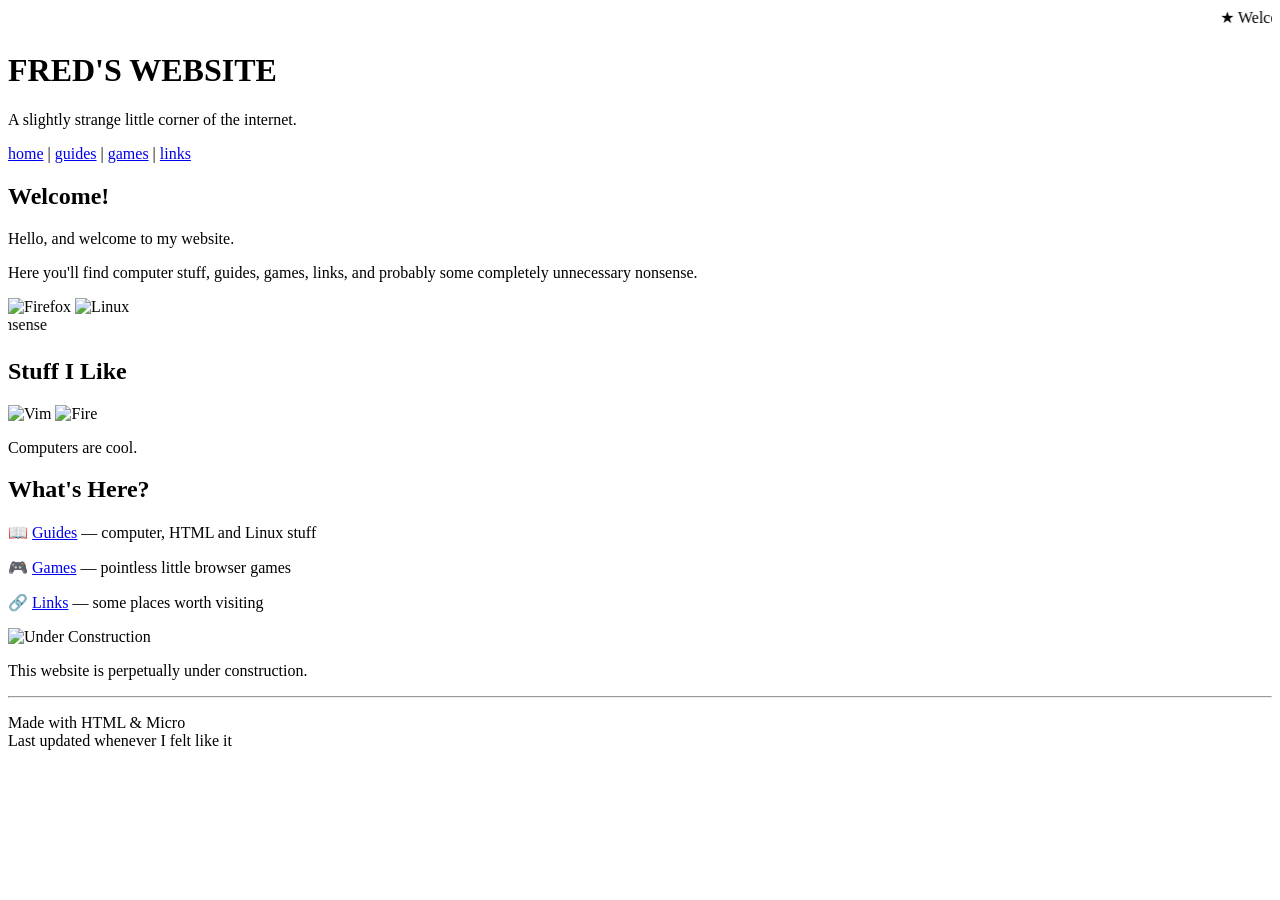
==== index.html @ dc9d50f0 "Rename my_website/index.html to index.html" ====
<!DOCTYPE html>
<html>
<head>
    <meta charset="UTF-8">
    <title>Fred's Little Corner</title>

    <link rel="stylesheet" href="css/style.css">
</head>

<body>

<div class="page">

    <marquee scrollamount="4">
        ★ Welcome to Fred's little corner of the internet ★
    </marquee>

    <h1>FRED'S WEBSITE</h1>

    <p>
        A slightly strange little corner of the internet.
    </p>

    <nav>
        <a href="index.html">home</a> |
        <a href="guides.html">guides</a> |
        <a href="games.html">games</a> |
        <a href="links.html">links</a>
    </nav>

    <div class="box">

        <h2>Welcome!</h2>

        <p>
            Hello, and welcome to my website.
        </p>

        <p>
            Here you'll find computer stuff, guides,
            games, links, and probably some completely
            unnecessary nonsense.
        </p>

        <img class="gif"
             src="gifs/firefox.gif"
             width="100"
             alt="Firefox">

        <img class="gif"
             src="gifs/linux.gif"
             width="100"
             alt="Linux">

    </div>

    <marquee direction="right" scrollamount="3">
        computers • programming • Linux • HTML • music • nonsense
    </marquee>

    <div class="box">

        <h2>Stuff I Like</h2>

        <img class="gif"
             src="gifs/vim.gif"
             width="100"
             alt="Vim">

        <img class="gif"
             src="gifs/fire.gif"
             width="55"
             alt="Fire">

        <p>
            Computers are cool.
        </p>

    </div>

    <div class="box">

        <h2>What's Here?</h2>

        <p>
            📖 <a href="guides.html">Guides</a>
            — computer, HTML and Linux stuff
        </p>

        <p>
            🎮 <a href="games.html">Games</a>
            — pointless little browser games
        </p>

        <p>
            🔗 <a href="links.html">Links</a>
            — some places worth visiting
        </p>

    </div>

    <div class="box">

        <img src="gifs/underconstruction.gif"
             alt="Under Construction">

        <p>
            This website is perpetually under construction.
        </p>

    </div>

    <hr>

    <p class="footer">
        Made with HTML &amp; Micro<br>
        Last updated whenever I felt like it
    </p>

</div>

</body>
</html>
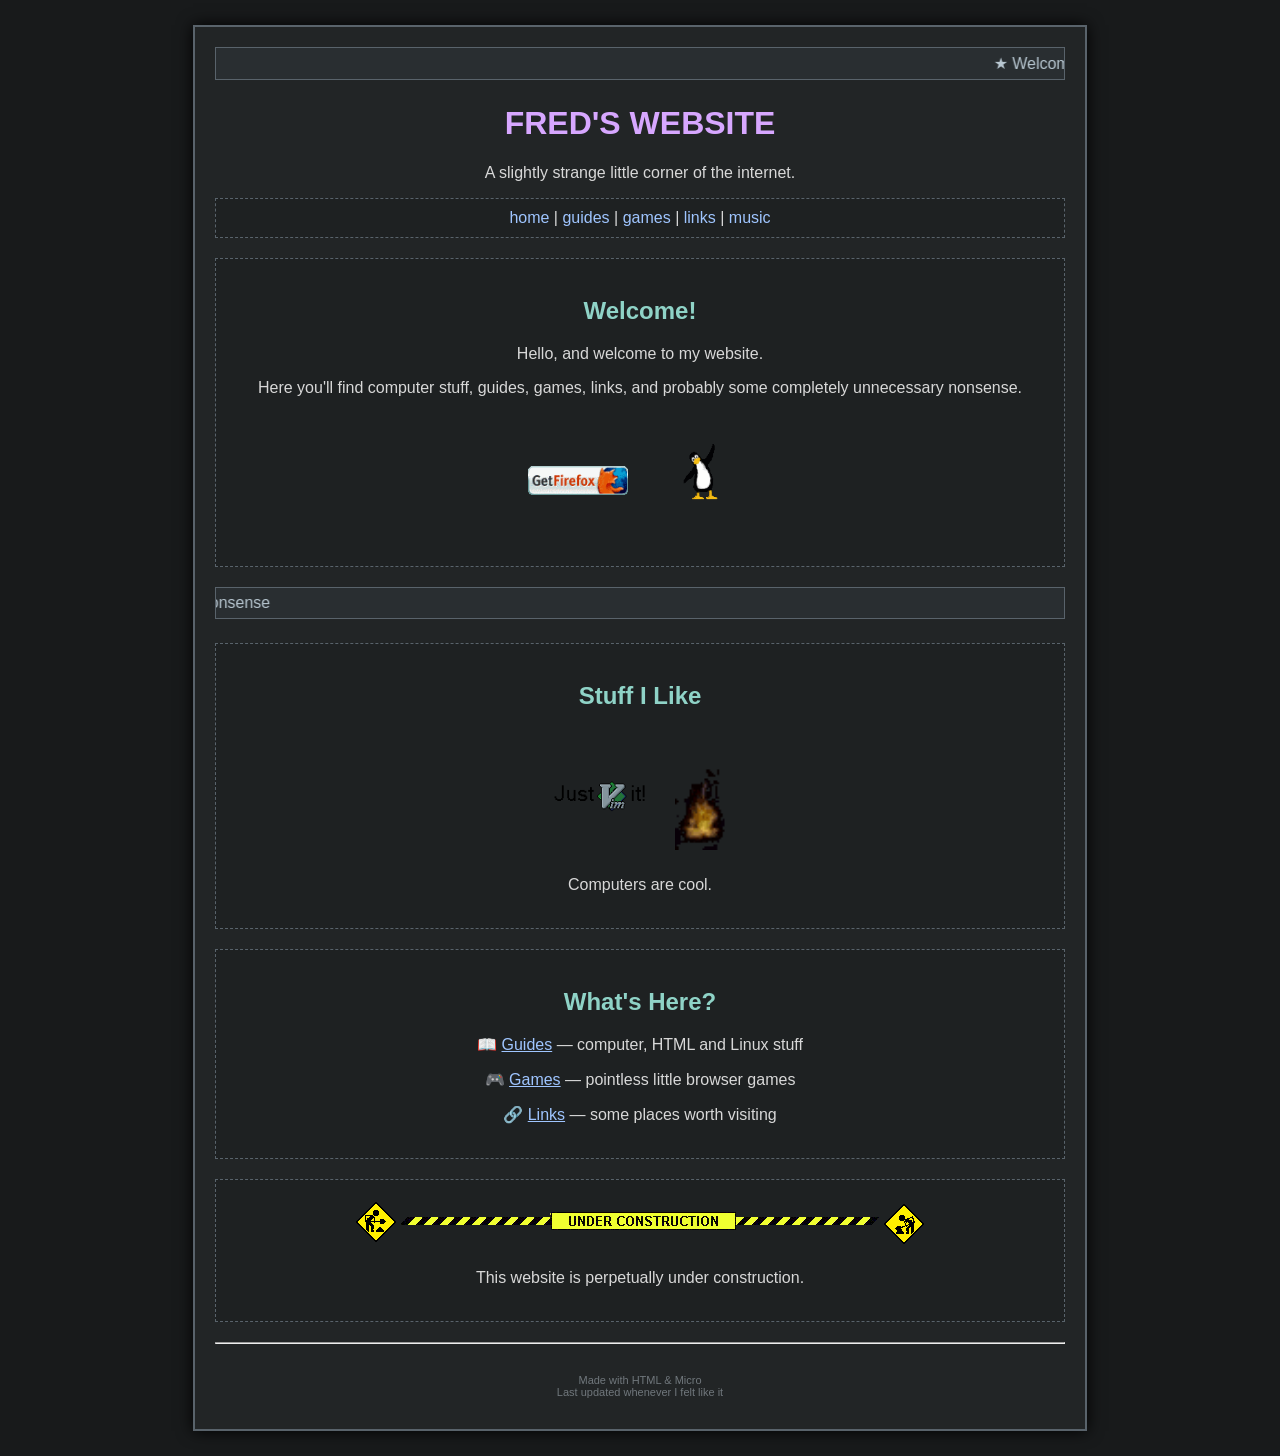
==== commit d2c77df0: "Add 'music' link to navigation in index.html" ====
--- a/index.html
+++ b/index.html
@@ -25,7 +25,8 @@
         <a href="index.html">home</a> |
         <a href="guides.html">guides</a> |
         <a href="games.html">games</a> |
-        <a href="links.html">links</a>
+        <a href="links.html">links</a> |
+        <a href="music.html">music</a>
     </nav>
 
     <div class="box">
--- a/css/style.css
+++ b/css/style.css
@@ -0,0 +1,155 @@
+body {
+    background: #181a1b;
+    color: #d8d8d8;
+    font-family: Verdana, Arial, sans-serif;
+    text-align: center;
+    margin: 0;
+}
+
+.page {
+    width: 850px;
+    margin: 25px auto;
+    padding: 20px;
+    background: #222526;
+    border: 2px solid #59636b;
+    box-shadow: 0 0 15px #000;
+}
+
+h1 {
+    color: #d7a7ff;
+}
+
+h2 {
+    color: #8fd3c7;
+}
+
+h3 {
+    color: #b9a7ff;
+}
+
+nav {
+    padding: 10px;
+    margin: 15px 0;
+    border: 1px dashed #59636b;
+    background: #1e2122;
+}
+
+nav a {
+    color: #9fc5ff;
+    text-decoration: none;
+}
+
+nav a:hover {
+    color: #d7a7ff;
+}
+
+a {
+    color: #9fc5ff;
+}
+
+a:hover {
+    color: #d7a7ff;
+}
+
+.box {
+    margin: 20px 0;
+    padding: 18px;
+    border: 1px dashed #59636b;
+    background: #1e2122;
+}
+
+.game {
+    padding: 15px;
+    margin: 15px 0;
+    border: 1px dashed #59636b;
+    background: #191b1c;
+}
+
+marquee {
+    background: #292e31;
+    color: #b8c7d1;
+    border: 1px solid #59636b;
+    padding: 6px;
+}
+
+.gif {
+    margin: 10px;
+    vertical-align: middle;
+}
+
+button {
+    background: #292e31;
+    color: #ddd;
+    border: 1px solid #777;
+    padding: 8px 14px;
+    cursor: pointer;
+}
+
+button:hover {
+    background: #3a4043;
+}
+
+input {
+    background: #111;
+    color: #ddd;
+    border: 1px solid #666;
+    padding: 7px;
+}
+
+code {
+    background: #111;
+    color: #b8e0d2;
+    padding: 3px 6px;
+}
+
+pre {
+    background: #111;
+    color: #b8e0d2;
+    padding: 15px;
+    text-align: left;
+    overflow-x: auto;
+}
+
+table {
+    width: 100%;
+    border-collapse: collapse;
+}
+
+th,
+td {
+    border: 1px solid #444;
+    padding: 8px;
+}
+
+th {
+    background: #292e31;
+    color: #8fd3c7;
+}
+
+#reactionBox {
+    width: 250px;
+    height: 120px;
+    margin: 15px auto;
+    background: #292e31;
+    border: 2px solid #555;
+    display: flex;
+    align-items: center;
+    justify-content: center;
+    cursor: pointer;
+}
+
+.blink {
+    animation: blink 1.2s steps(1) infinite;
+}
+
+@keyframes blink {
+    50% {
+        opacity: 0;
+    }
+}
+
+.footer {
+    color: #70777c;
+    font-size: 11px;
+    margin-top: 30px;
+}
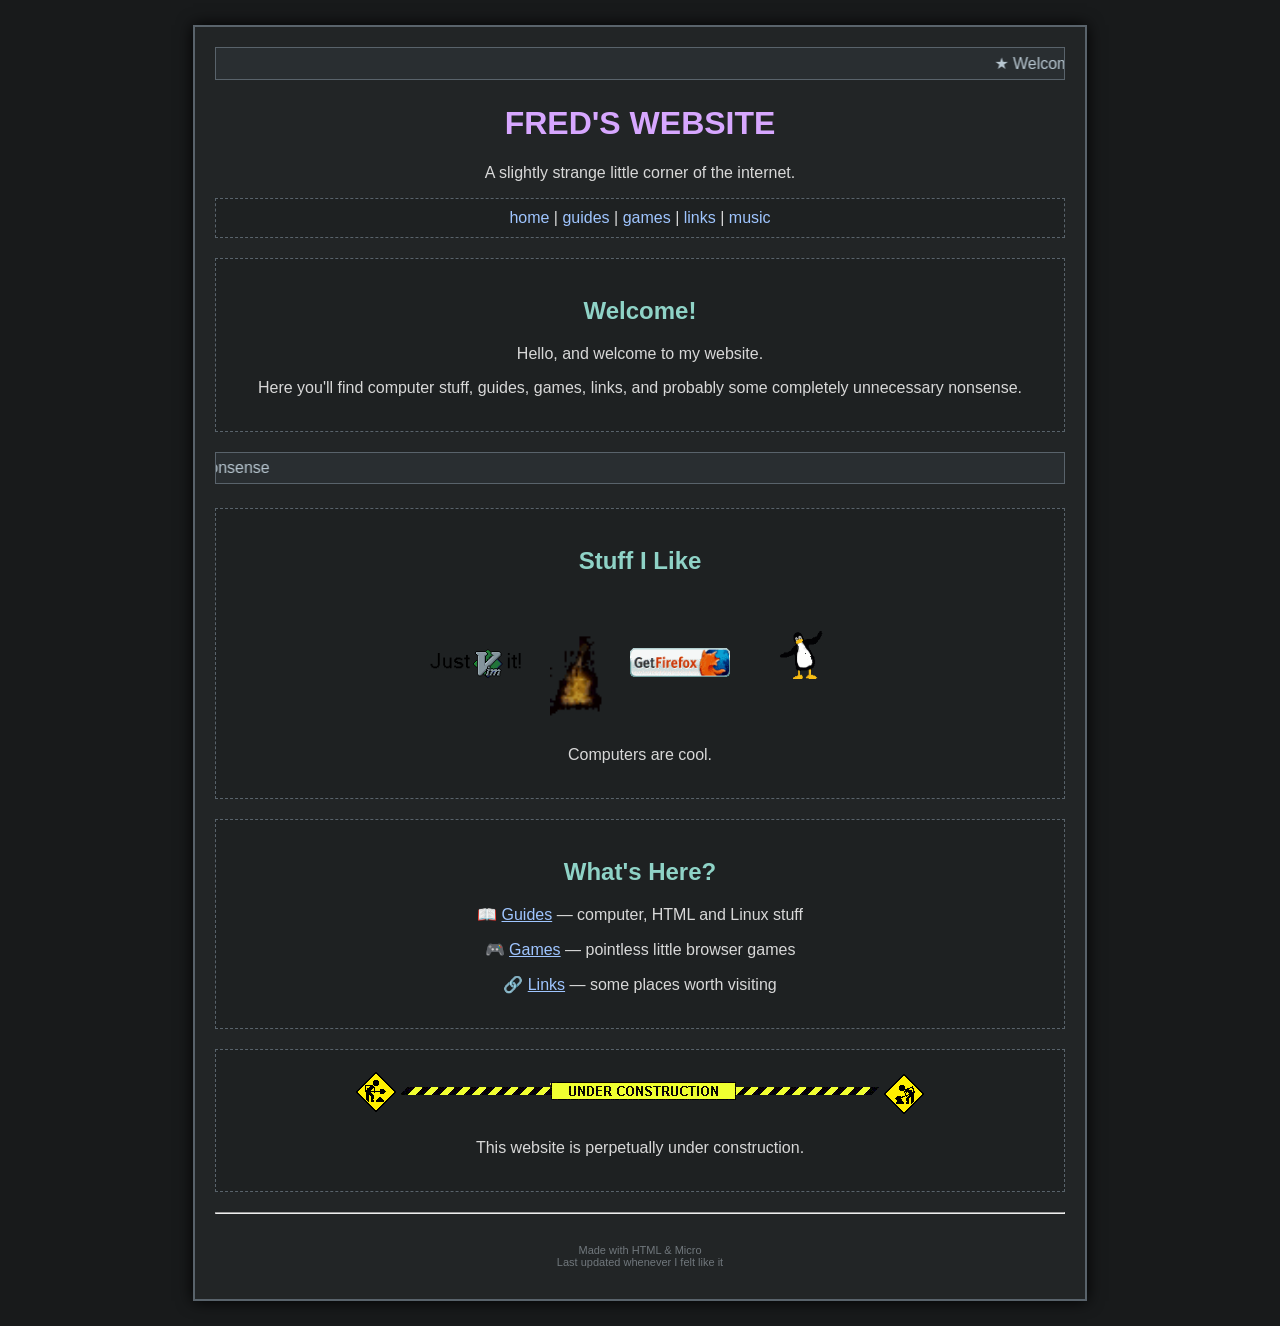
==== commit 46176e79: "Reorganize Firefox and Linux images in index.html Removed and re-added images for Firefox and Linux " ====
--- a/index.html
+++ b/index.html
@@ -43,16 +43,6 @@
             unnecessary nonsense.
         </p>
 
-        <img class="gif"
-             src="gifs/firefox.gif"
-             width="100"
-             alt="Firefox">
-
-        <img class="gif"
-             src="gifs/linux.gif"
-             width="100"
-             alt="Linux">
-
     </div>
 
     <marquee direction="right" scrollamount="3">
@@ -72,6 +62,17 @@
              src="gifs/fire.gif"
              width="55"
              alt="Fire">
+
+        <img class="gif"
+             src="gifs/firefox.gif"
+             width="100"
+             alt="Firefox">
+
+        <img class="gif"
+             src="gifs/linux.gif"
+             width="100"
+             alt="Linux">
+
 
         <p>
             Computers are cool.
